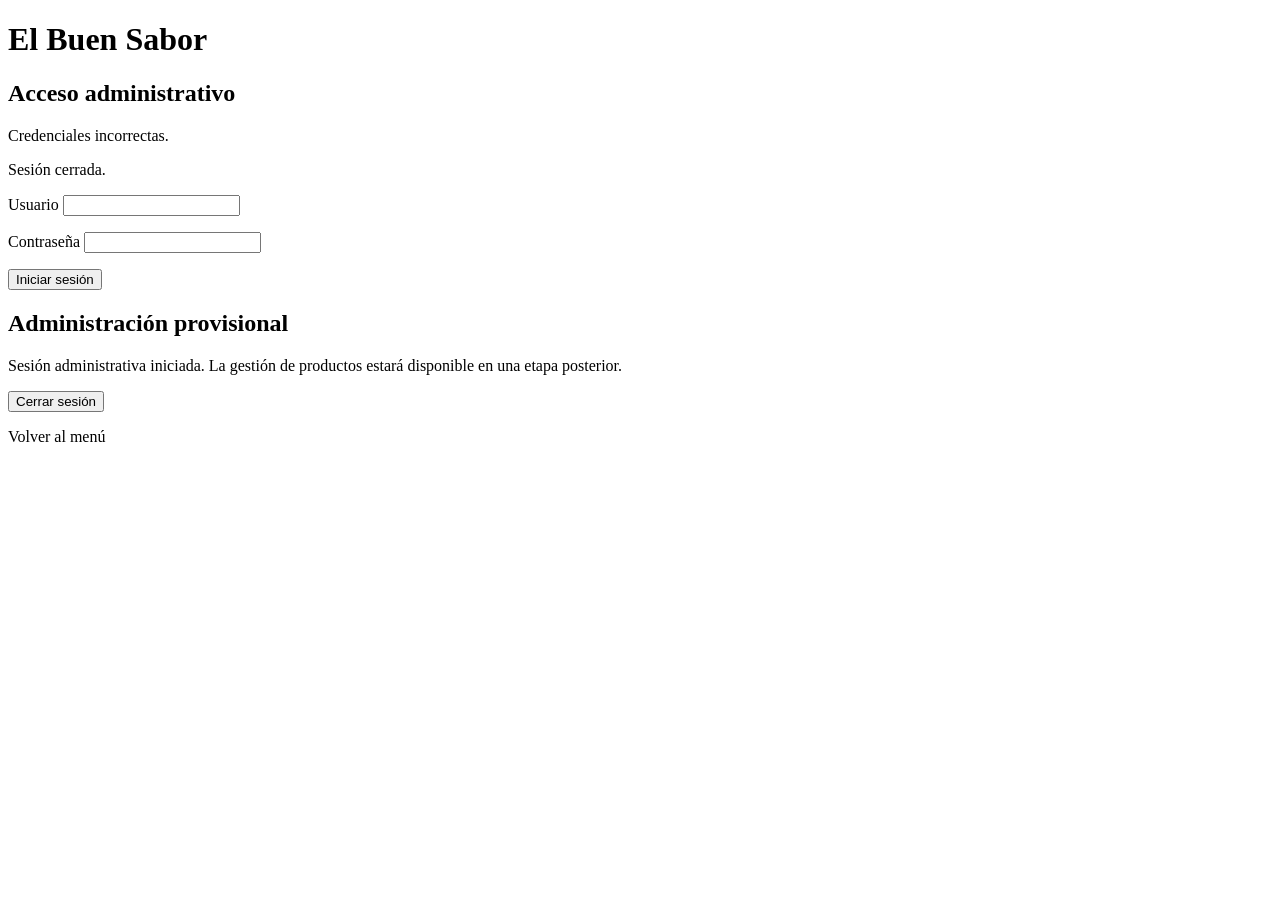
==== src/main/resources/templates/admin.html @ 41d1bfa4 "Completa etapa 4: seguridad y autenticación administrativa" ====
<!DOCTYPE html>
<html lang="es" xmlns:th="http://www.thymeleaf.org">
<head>
    <meta charset="UTF-8">
    <meta name="viewport" content="width=device-width, initial-scale=1">
    <title>Administración — El Buen Sabor</title>
</head>
<body>
<main>
    <h1>El Buen Sabor</h1>
    <section th:if="${!administrador}">
        <h2>Acceso administrativo</h2>
        <p th:if="${param.error != null}" role="alert">Credenciales incorrectas.</p>
        <p th:if="${param.logout != null}" role="status">Sesión cerrada.</p>
        <form th:action="@{/admin/login}" method="post">
            <p><label for="username">Usuario</label>
                <input id="username" name="username" autocomplete="username" required></p>
            <p><label for="password">Contraseña</label>
                <input id="password" name="password" type="password" autocomplete="current-password" required></p>
            <button type="submit">Iniciar sesión</button>
        </form>
    </section>
    <section th:if="${administrador}">
        <h2>Administración provisional</h2>
        <p>Sesión administrativa iniciada. La gestión de productos estará disponible en una etapa posterior.</p>
        <form th:action="@{/admin/logout}" method="post">
            <button type="submit">Cerrar sesión</button>
        </form>
    </section>
    <p><a th:href="@{/}">Volver al menú</a></p>
</main>
</body>
</html>
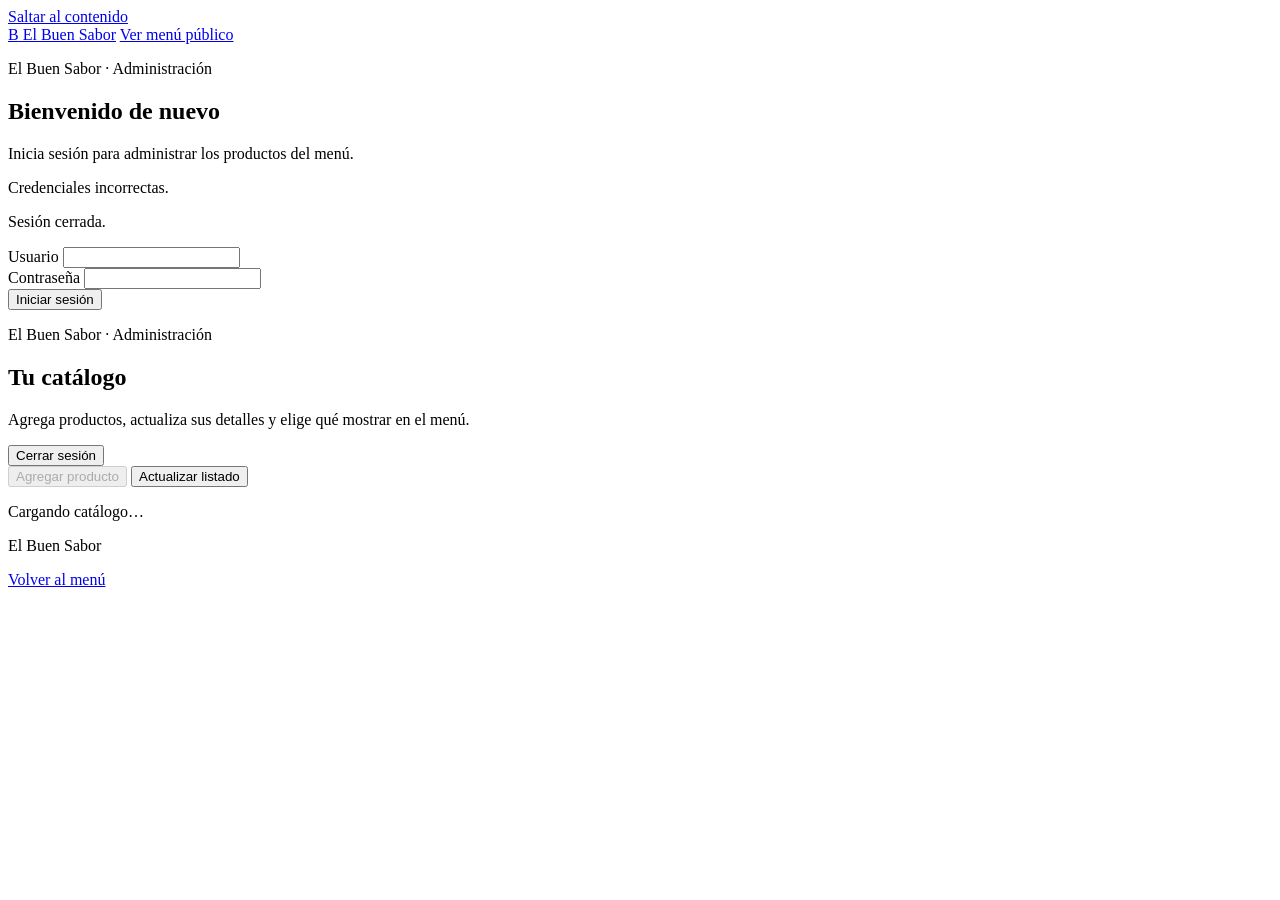
==== commit f888b1a1: "Completa etapa 6: menú y panel administrativo funcionales" ====
--- a/src/main/resources/templates/admin.html
+++ b/src/main/resources/templates/admin.html
@@ -3,31 +3,77 @@
 <head>
     <meta charset="UTF-8">
     <meta name="viewport" content="width=device-width, initial-scale=1">
+    <meta th:if="${administrador}" name="csrf-token" th:content="${_csrf.token}">
     <title>Administración — El Buen Sabor</title>
+    <link rel="stylesheet" href="/css/styles.css">
+    <link rel="stylesheet" href="/css/admin.css">
+    <script th:if="${administrador}" type="module" src="/js/admin.js"></script>
 </head>
 <body>
-<main>
-    <h1>El Buen Sabor</h1>
-    <section th:if="${!administrador}">
-        <h2>Acceso administrativo</h2>
-        <p th:if="${param.error != null}" role="alert">Credenciales incorrectas.</p>
-        <p th:if="${param.logout != null}" role="status">Sesión cerrada.</p>
-        <form th:action="@{/admin/login}" method="post">
-            <p><label for="username">Usuario</label>
-                <input id="username" name="username" autocomplete="username" required></p>
-            <p><label for="password">Contraseña</label>
-                <input id="password" name="password" type="password" autocomplete="current-password" required></p>
-            <button type="submit">Iniciar sesión</button>
+<a class="skip-link" href="#main">Saltar al contenido</a>
+<header class="site-header">
+    <a class="brand" href="/" aria-label="El Buen Sabor, inicio"><span class="brand-mark" aria-hidden="true">B</span> El Buen Sabor</a>
+    <a class="nav-link" href="/">Ver menú público</a>
+</header>
+<main id="main" class="container admin-container">
+    <section th:if="${!administrador}" class="login-card" aria-labelledby="login-title">
+        <p class="eyebrow">El Buen Sabor · Administración</p>
+        <h1 id="login-title">Bienvenido de nuevo</h1>
+        <p class="muted">Inicia sesión para administrar los productos del menú.</p>
+        <p th:if="${param.error != null}" class="error" role="alert">Credenciales incorrectas.</p>
+        <p th:if="${param.logout != null}" class="status" role="status">Sesión cerrada.</p>
+        <form th:action="@{/admin/login}" method="post" class="stack">
+            <div><label for="username">Usuario</label>
+                <input id="username" name="username" autocomplete="username" required></div>
+            <div><label for="password">Contraseña</label>
+                <input id="password" name="password" type="password" autocomplete="current-password" required></div>
+            <button class="button" type="submit">Iniciar sesión</button>
         </form>
     </section>
-    <section th:if="${administrador}">
-        <h2>Administración provisional</h2>
-        <p>Sesión administrativa iniciada. La gestión de productos estará disponible en una etapa posterior.</p>
-        <form th:action="@{/admin/logout}" method="post">
-            <button type="submit">Cerrar sesión</button>
-        </form>
+    <section th:if="${administrador}" id="admin-panel" aria-labelledby="admin-title">
+        <div class="section-heading admin-heading">
+            <div><p class="eyebrow">El Buen Sabor · Administración</p><h1 id="admin-title">Tu catálogo</h1>
+                <p class="muted">Agrega productos, actualiza sus detalles y elige qué mostrar en el menú.</p></div>
+            <form th:action="@{/admin/logout}" method="post">
+                <button class="button secondary" type="submit">Cerrar sesión</button>
+            </form>
+        </div>
+        <div class="toolbar">
+            <button id="add-product" class="button" type="button" disabled>Agregar producto</button>
+            <button id="refresh-products" class="button secondary" type="button">Actualizar listado</button>
+        </div>
+        <p id="admin-status" class="status" role="status" aria-live="polite">Cargando catálogo…</p>
+        <p id="admin-error" class="error" role="alert"></p>
+        <a id="session-login" class="button secondary" href="/admin" hidden>Volver a iniciar sesión</a>
+        <section id="product-editor" class="editor" aria-labelledby="editor-title" hidden>
+            <h2 id="editor-title">Agregar producto</h2>
+            <p class="muted">Todos los campos son obligatorios. La disponibilidad se cambia desde el listado.</p>
+            <form id="product-form">
+                <fieldset id="product-fields">
+                    <legend class="sr-only">Datos del producto</legend>
+                    <div class="form-grid">
+                        <div class="full-width"><label for="product-name">Nombre</label>
+                            <input id="product-name" name="nombre" maxlength="120" required></div>
+                        <div class="full-width"><label for="product-description">Descripción o variación</label>
+                            <textarea id="product-description" name="descripcion" rows="3" maxlength="2000" required></textarea></div>
+                        <div><label for="product-category">Categoría</label>
+                            <select id="product-category" name="categoriaId" required><option value="">Selecciona una categoría</option></select></div>
+                        <div><label for="product-price">Precio (MXN)</label>
+                            <input id="product-price" name="precio" type="text" inputmode="decimal" maxlength="20"
+                                   pattern="(0|[1-9][0-9]{0,16})(\.[0-9]{1,2})?" aria-describedby="price-help" required>
+                            <p id="price-help" class="field-help">Usa punto y hasta dos decimales. Ejemplo: 45.50.</p></div>
+                    </div>
+                    <div class="actions">
+                        <button class="button" type="submit">Guardar producto</button>
+                        <button id="cancel-edit" class="button secondary" type="button">Cancelar</button>
+                    </div>
+                </fieldset>
+            </form>
+        </section>
+        <div id="admin-products" class="admin-list"></div>
+        <noscript><p class="notice">Activa JavaScript para administrar el catálogo. Puedes cerrar sesión con el botón superior.</p></noscript>
     </section>
-    <p><a th:href="@{/}">Volver al menú</a></p>
 </main>
+<footer class="site-footer"><p>El Buen Sabor</p><a href="/">Volver al menú</a></footer>
 </body>
 </html>
